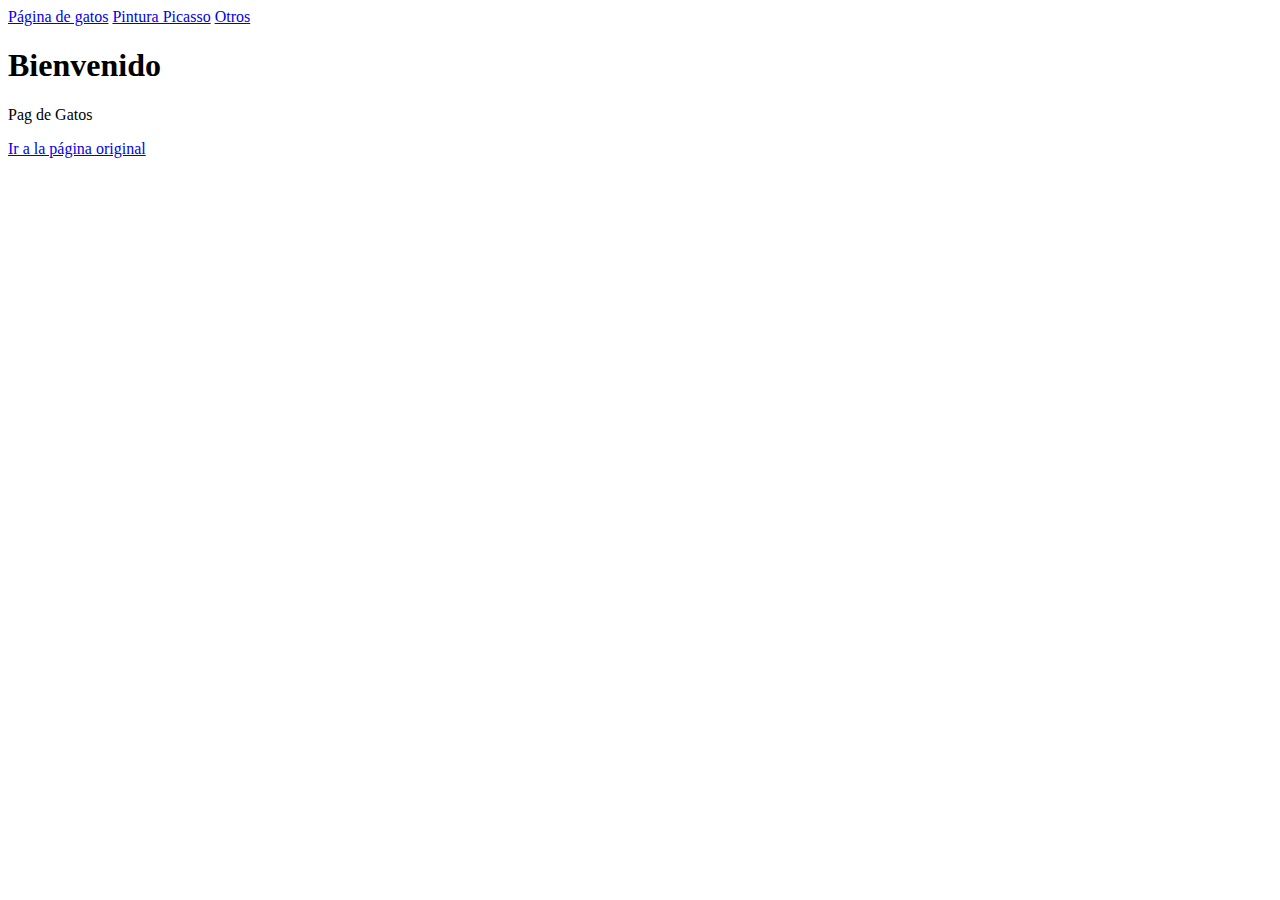
==== cursos/html_css/proyecto_04/index.html @ 3c6b5332 "FJ-134: Proyecto_05" ====
<!DOCTYPE html>
<html lng="en">
  <head>
    <meta charset="utf-8" />
    <meta name="viewport" content="width=device-width, initial-scale=1.0" />
    <link rel="stylesheet" href="styles.css" />
  </head>
  <body>
    <section id="barra">
      <nav class="navbar" id="navbar">
        <a class="nav-link" href="#Gatos">Página de gatos</a>
        <a class="nav-link" href="#Picasso">Pintura Picasso</a>
        <a class="nav-link" href="#Otros">Otros</a>
      </nav>
    </section>

    <section id="welcome-section">
      <h1>Bienvenido</h1>
    </section>
    <section id="projects">
      <section>
        <header>Pag de Gatos</header>
        <p>
          <a
            id="profile-link"
            target="_blank"
            href="http://127.0.0.1:5500/cursos/html_css/html_basico/perrines.html"
            class="project-tile">Ir a la página original</a>
        </p>
      </section>
    </section>
  </body>
</html>
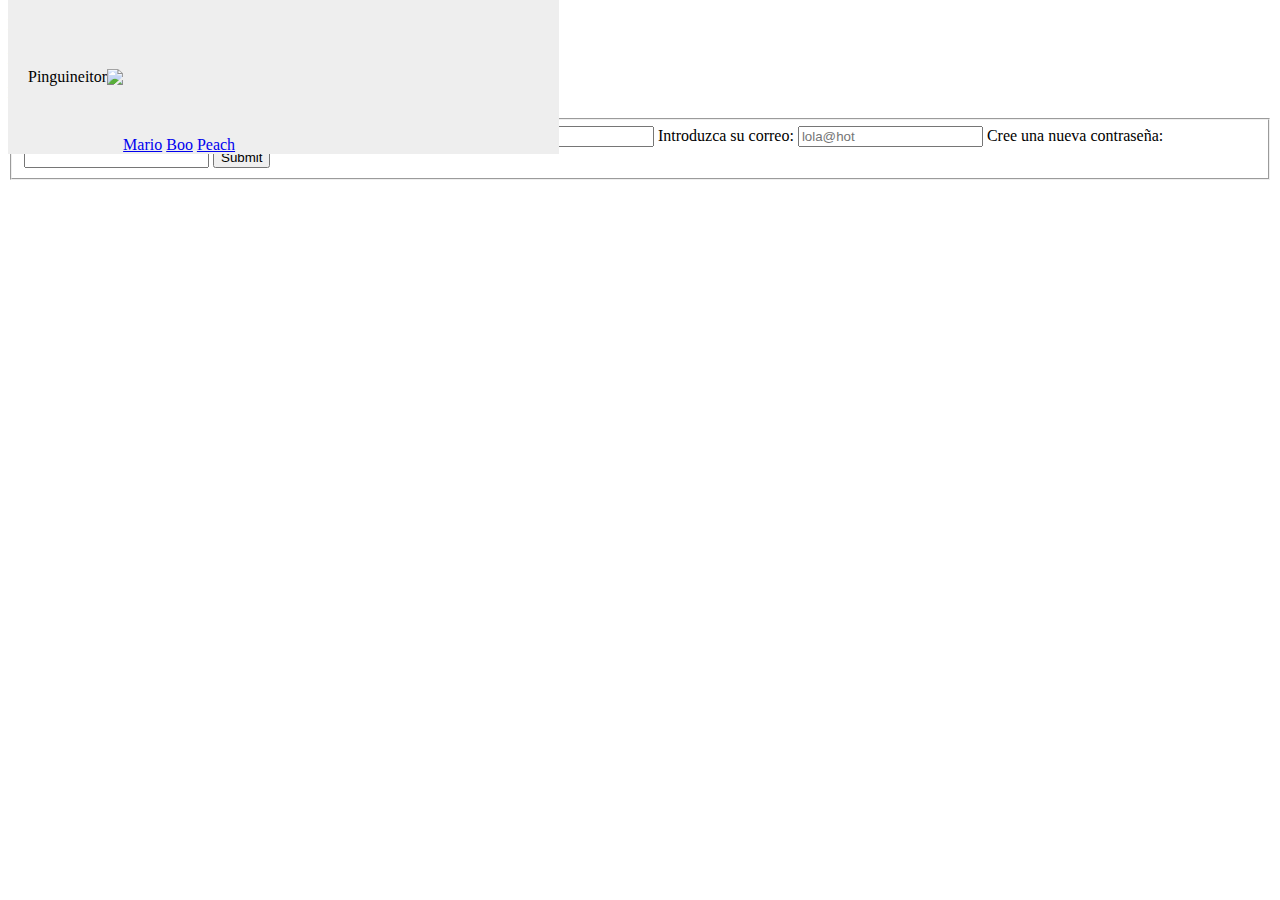
==== commit 99126a56: "FJ-122:Proyecto 4" ====
--- a/cursos/html_css/proyecto_04/index.html
+++ b/cursos/html_css/proyecto_04/index.html
@@ -1,33 +1,40 @@
 <!DOCTYPE html>
-<html lng="en">
+<html>
   <head>
     <meta charset="utf-8" />
     <meta name="viewport" content="width=device-width, initial-scale=1.0" />
     <link rel="stylesheet" href="styles.css" />
   </head>
   <body>
-    <section id="barra">
-      <nav class="navbar" id="navbar">
-        <a class="nav-link" href="#Gatos">Página de gatos</a>
-        <a class="nav-link" href="#Picasso">Pintura Picasso</a>
-        <a class="nav-link" href="#Otros">Otros</a>
-      </nav>
-    </section>
+    <header id="header">Pinguineitor
+      <img id="header-img" src="https://www.androidsis.com/wp-content/uploads/2009/06/fondo-de-pantalla-juegos-7.jpeg">
+      <nav id="nav-bar">
+        <a class="nav-link" href="#Mario">Mario</a>
+        <a class="nav-link" href="#Boo">Boo</a>
+        <a class="nav-link" href="#Peach">Peach</a>
+        <video id="video" src="https://youtu.be/dhsy6epaJGs">Pio</video>
+    </header>
+    <div id="Mario">
+      <p>Mario el drogo</p>
+    </div>  
+    <div id="Boo">
+      <p>Boo el mejor</p>
+    </div>  
+    <div id="Peach">
+      <p>La creida</p>
+    </div> 
+    <section>
+      <form id="form" action="https://www.freecodecamp.com/email-submit">
+         <fieldset>
+        <label for="first-name">Ingrese su nombre: <input id="first-name" name="first-name" type="text" required /></label>
+        <label for="last-name">Ingrese su apellido: <input id="last-name" name="last-name" type="text" required /></label>
+        <label for="email" >Introduzca su correo: <input id="email" name="email" type="email" required placeholder="lola@hot"/></label>
+        <label for="new-password">Cree una nueva contraseña: <input id="new-password" name="new-password" type="password" pattern="[a-z0-5]{8,}" required /></label>
+    <input type="submit" value="Submit" id="submit"/>
+      </fieldset>
+      </form>  
+    </section> 
 
-    <section id="welcome-section">
-      <h1>Bienvenido</h1>
-    </section>
-    <section id="projects">
-      <section>
-        <header>Pag de Gatos</header>
-        <p>
-          <a
-            id="profile-link"
-            target="_blank"
-            href="http://127.0.0.1:5500/cursos/html_css/html_basico/perrines.html"
-            class="project-tile">Ir a la página original</a>
-        </p>
-      </section>
-    </section>
+    
   </body>
-</html>
+</html>--- a/cursos/html_css/proyecto_04/styles.css
+++ b/cursos/html_css/proyecto_04/styles.css
@@ -0,0 +1,27 @@
+.navbar {
+  display: block;
+  justify-content: flex-end;
+  position: fixed;
+  top: 0;
+  left: 0;
+  width: 100%;
+  font-weight: 400;
+}
+
+@media (max-width: 600px) {
+  body {
+    background-color: #eee;
+    font-family: "Lato", sans-serif;
+  }
+}
+
+header {
+  position: fixed;
+  top: 0;
+  min-height: 75px;
+  padding: 0px 20px;
+  display: flex;
+  justify-content: space-around;
+  align-items: center;
+  background-color: #eee;
+}
